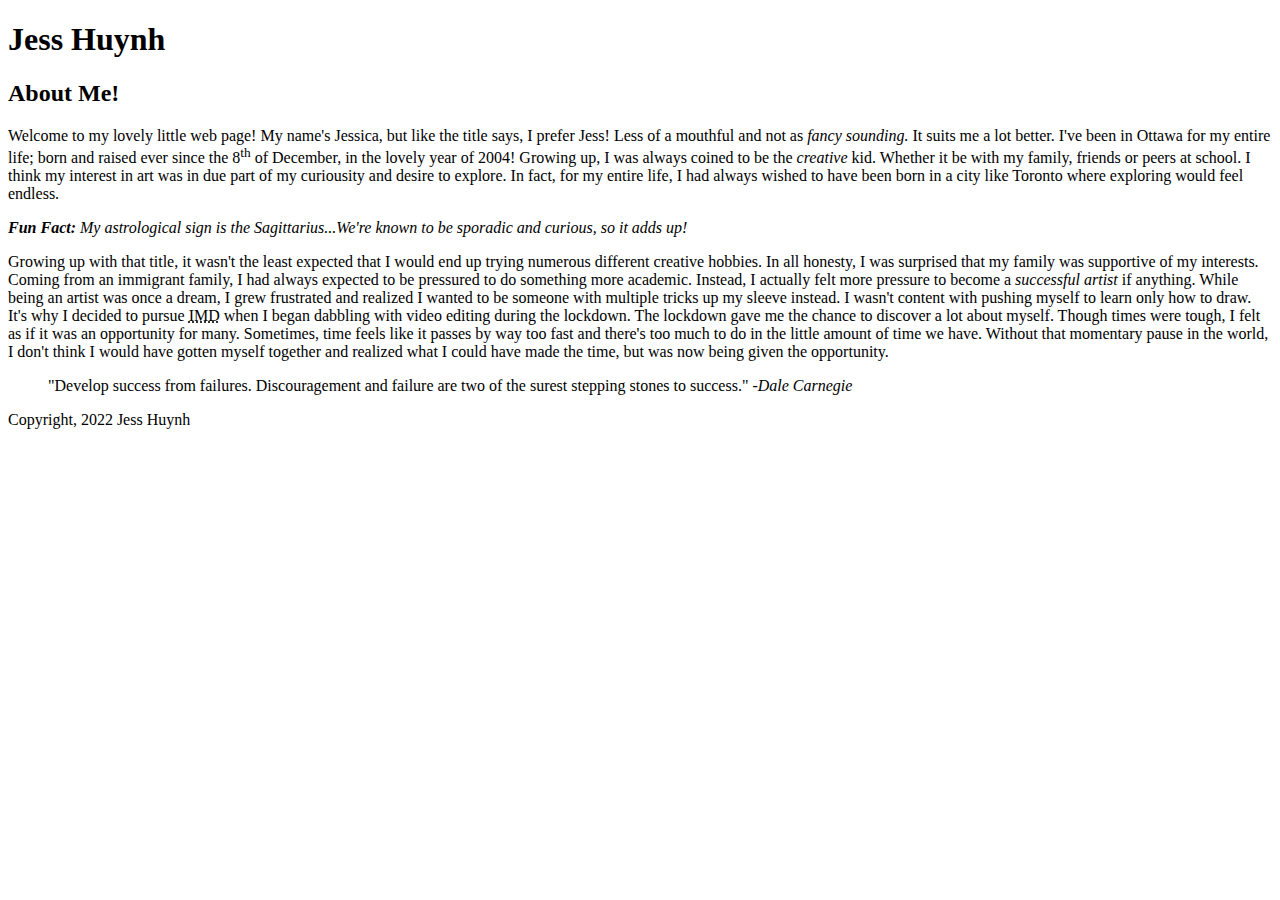
==== html_assignment/index.html @ 1b099ab4 "creates index.html" ====
<!DOCTYPE html>
<html lang="en">
<head>
    <meta charset="UTF-8">
    <meta http-equiv="X-UA-Compatible" content="IE=edge">
    <meta name="viewport" content="width=device-width, initial-scale=1.0">
    <title>HTML Semantics Assignment</title>
</head>
<body>
    <header>
        <h1>Jess Huynh</h1> 
    </header>
    <main>
        <article> 
            <h2>About Me!</h2>
            <p>
                Welcome to my lovely little web page! My name's Jessica, but like the title says, I prefer Jess! Less of a mouthful and not as <em>fancy sounding.</em> It suits me a lot better. I've been in Ottawa for my entire life; born and raised ever since the 8<sup>th</sup> of December, in the lovely year of 2004! Growing up, I was always coined to be the <em>creative</em> kid. Whether it be with my family, friends or peers at school. I think my interest in art was in due part of my curiousity and desire to explore. In fact, for my entire life, I had always wished to have been born in a city like Toronto where exploring would feel endless.
            </p>
            <p>
                <em> <b>Fun Fact:</b> My astrological sign is the Sagittarius...We're known to be sporadic and curious, so it adds up!</em>
            </p>    
            <p>
               Growing up with that title, it wasn't the least expected that I would end up trying numerous different creative hobbies. In all honesty, I was surprised that my family was supportive of my interests. Coming from an immigrant family, I had always expected to be pressured to do something more academic. Instead, I actually felt more pressure to become a <em>successful artist</em> if anything. While being an artist was once a dream, I grew frustrated and realized I wanted to be someone with multiple tricks up my sleeve instead. I wasn't content with pushing myself to learn only how to draw. It's why I decided to pursue <abbr title="Interactive Media Design">IMD</abbr> when I began dabbling with video editing during the lockdown. The lockdown gave me the chance to discover a lot about myself. Though times were tough, I felt as if it was an opportunity for many. Sometimes, time feels like it passes by way too fast and there's too much to do in the little amount of time we have. Without that momentary pause in the world, I don't think I would have gotten myself together and realized what I could have made the time, but was now being given the opportunity.
            </p>
            <blockquote>
                "Develop success from failures. Discouragement and failure are two of the surest stepping stones to success." <cite>-Dale Carnegie</cite>
            </blockquote>   
        </article>
    </main>
    <footer>
        Copyright, 2022 Jess Huynh
    </footer>
</body>
</html>
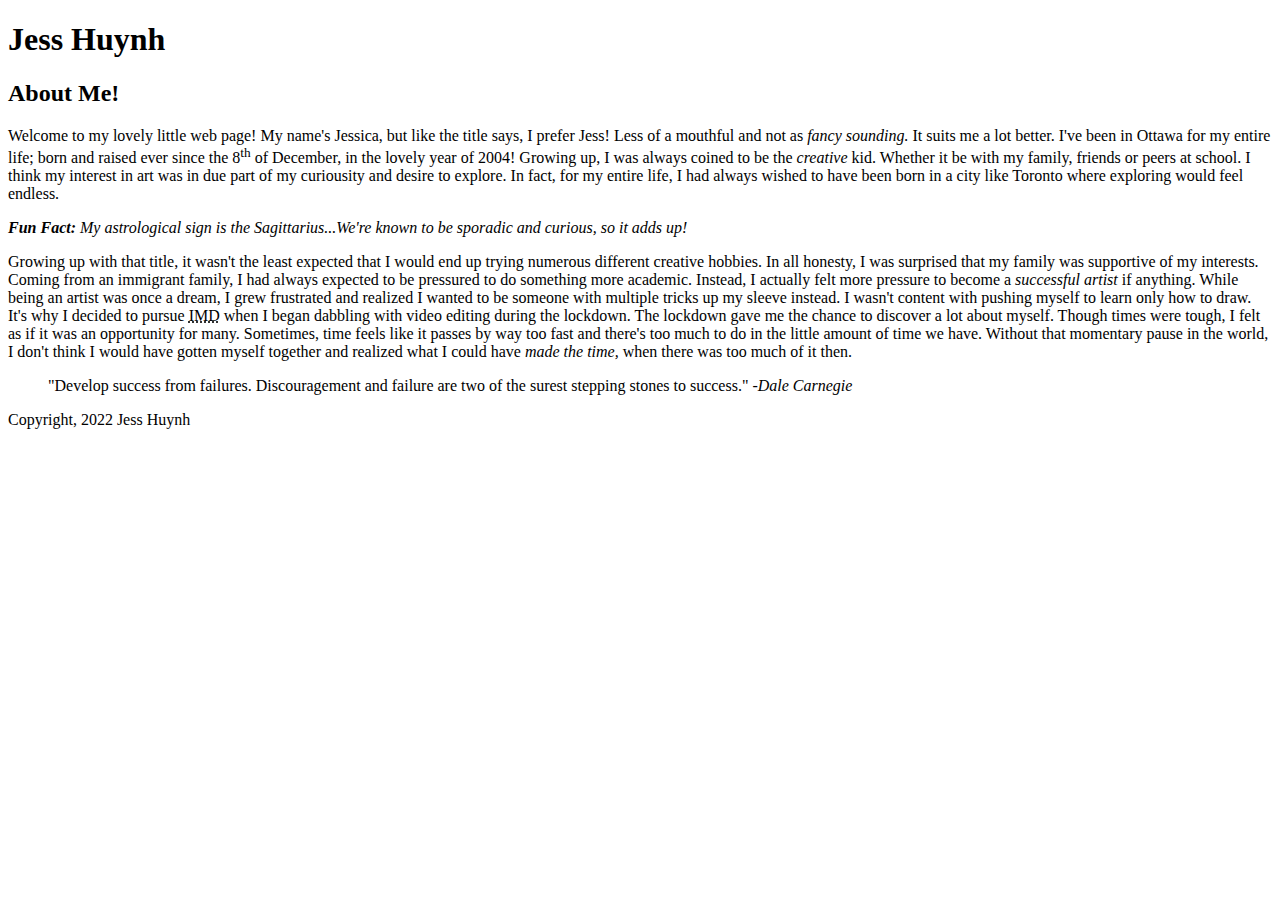
==== commit 8e264d1b: "modifies body paragraphs" ====
--- a/html_assignment/index.html
+++ b/html_assignment/index.html
@@ -20,7 +20,7 @@
                 <em> <b>Fun Fact:</b> My astrological sign is the Sagittarius...We're known to be sporadic and curious, so it adds up!</em>
             </p>    
             <p>
-               Growing up with that title, it wasn't the least expected that I would end up trying numerous different creative hobbies. In all honesty, I was surprised that my family was supportive of my interests. Coming from an immigrant family, I had always expected to be pressured to do something more academic. Instead, I actually felt more pressure to become a <em>successful artist</em> if anything. While being an artist was once a dream, I grew frustrated and realized I wanted to be someone with multiple tricks up my sleeve instead. I wasn't content with pushing myself to learn only how to draw. It's why I decided to pursue <abbr title="Interactive Media Design">IMD</abbr> when I began dabbling with video editing during the lockdown. The lockdown gave me the chance to discover a lot about myself. Though times were tough, I felt as if it was an opportunity for many. Sometimes, time feels like it passes by way too fast and there's too much to do in the little amount of time we have. Without that momentary pause in the world, I don't think I would have gotten myself together and realized what I could have made the time, but was now being given the opportunity.
+               Growing up with that title, it wasn't the least expected that I would end up trying numerous different creative hobbies. In all honesty, I was surprised that my family was supportive of my interests. Coming from an immigrant family, I had always expected to be pressured to do something more academic. Instead, I actually felt more pressure to become a <em>successful artist</em> if anything. While being an artist was once a dream, I grew frustrated and realized I wanted to be someone with multiple tricks up my sleeve instead. I wasn't content with pushing myself to learn only how to draw. It's why I decided to pursue <abbr title="Interactive Media Design">IMD</abbr> when I began dabbling with video editing during the lockdown. The lockdown gave me the chance to discover a lot about myself. Though times were tough, I felt as if it was an opportunity for many. Sometimes, time feels like it passes by way too fast and there's too much to do in the little amount of time we have. Without that momentary pause in the world, I don't think I would have gotten myself together and realized what I could have <em>made the time,</em> when there was too much of it then.
             </p>
             <blockquote>
                 "Develop success from failures. Discouragement and failure are two of the surest stepping stones to success." <cite>-Dale Carnegie</cite>
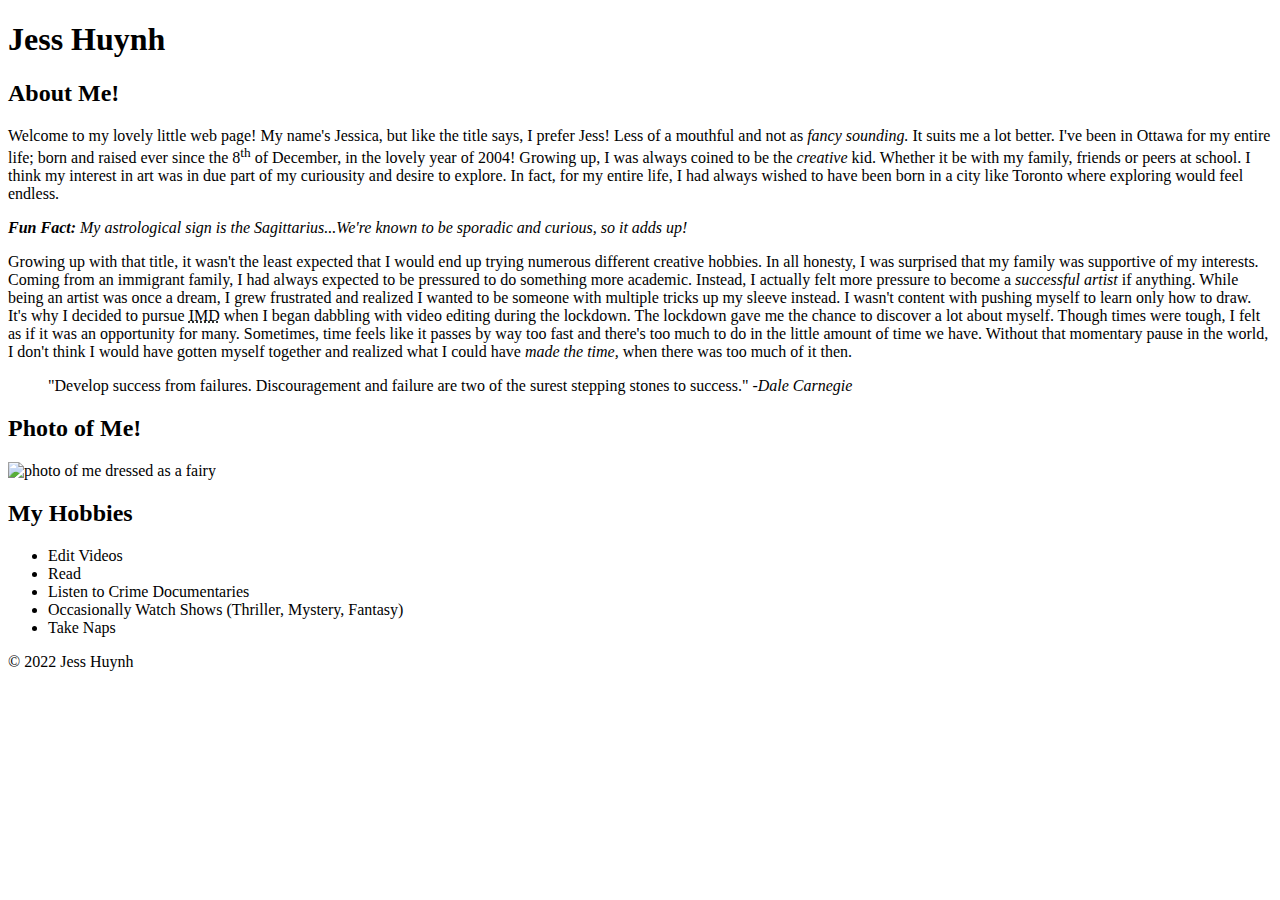
==== commit 682c8279: "adds articles for image & hobbies" ====
--- a/html_assignment/index.html
+++ b/html_assignment/index.html
@@ -26,9 +26,23 @@
                 "Develop success from failures. Discouragement and failure are two of the surest stepping stones to success." <cite>-Dale Carnegie</cite>
             </blockquote>   
         </article>
+        <article>
+            <h2>Photo of Me!</h2>
+            <img src="images/fairy-me.jpg" alt="photo of me dressed as a fairy">
+        </article>
+        <article>
+            <h2>My Hobbies</h2>
+            <ul>
+                <li>Edit Videos</li>
+                <li>Read</li>
+                <li>Listen to Crime Documentaries</li>
+                <li>Occasionally Watch Shows (Thriller, Mystery, Fantasy)</li>
+                <li>Take Naps</li>
+            </ul>
+        </article>
     </main>
     <footer>
-        Copyright, 2022 Jess Huynh
+        <p>&#169; 2022 Jess Huynh</p>
     </footer>
 </body>
 </html>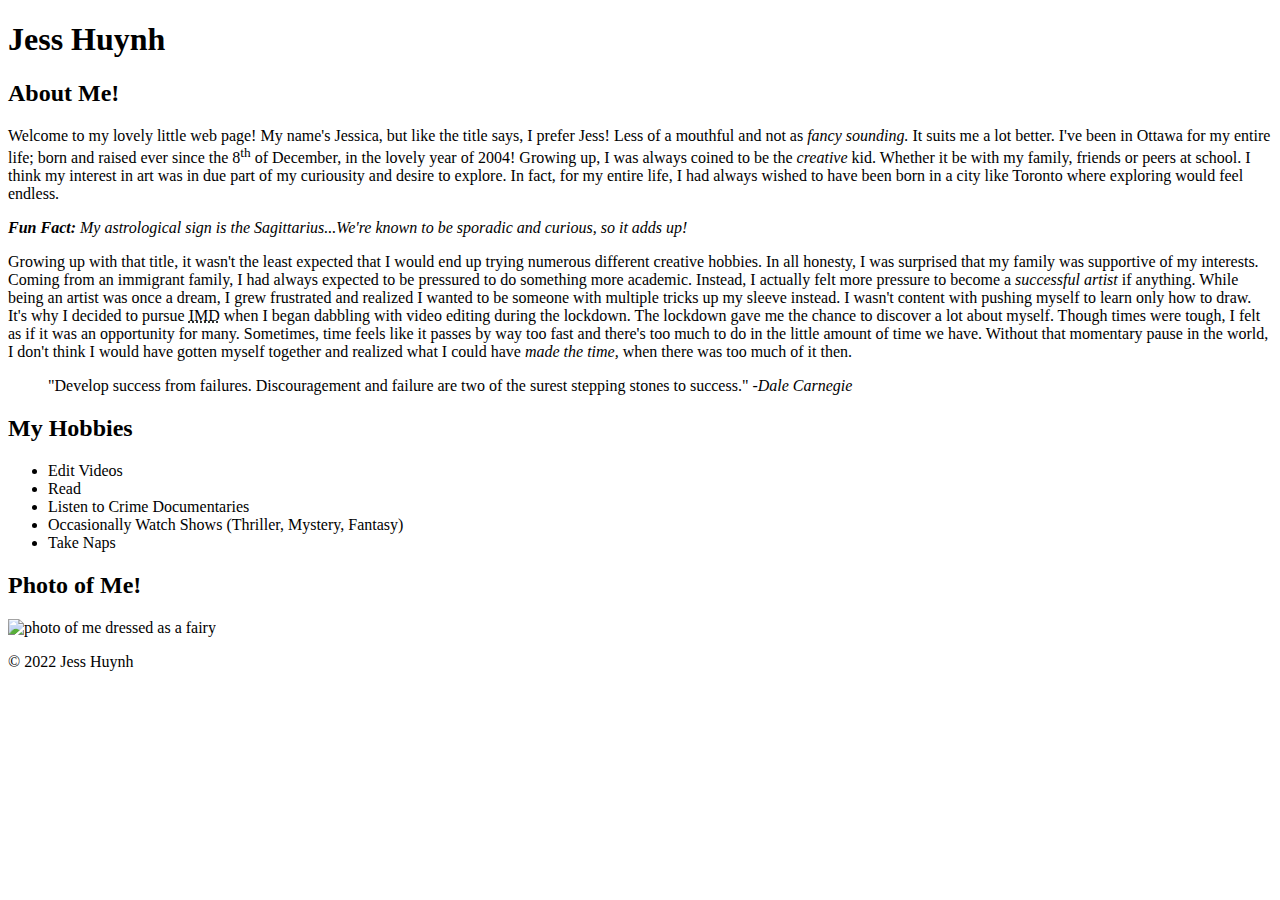
==== commit 97a34ed1: "adds image and hobby list" ====
--- a/html_assignment/index.html
+++ b/html_assignment/index.html
@@ -27,10 +27,6 @@
             </blockquote>   
         </article>
         <article>
-            <h2>Photo of Me!</h2>
-            <img src="images/fairy-me.jpg" alt="photo of me dressed as a fairy">
-        </article>
-        <article>
             <h2>My Hobbies</h2>
             <ul>
                 <li>Edit Videos</li>
@@ -40,6 +36,10 @@
                 <li>Take Naps</li>
             </ul>
         </article>
+        <article>
+            <h2>Photo of Me!</h2>
+            <img src="images/fairy-me.jpg" alt="photo of me dressed as a fairy">
+        </article> 
     </main>
     <footer>
         <p>&#169; 2022 Jess Huynh</p>
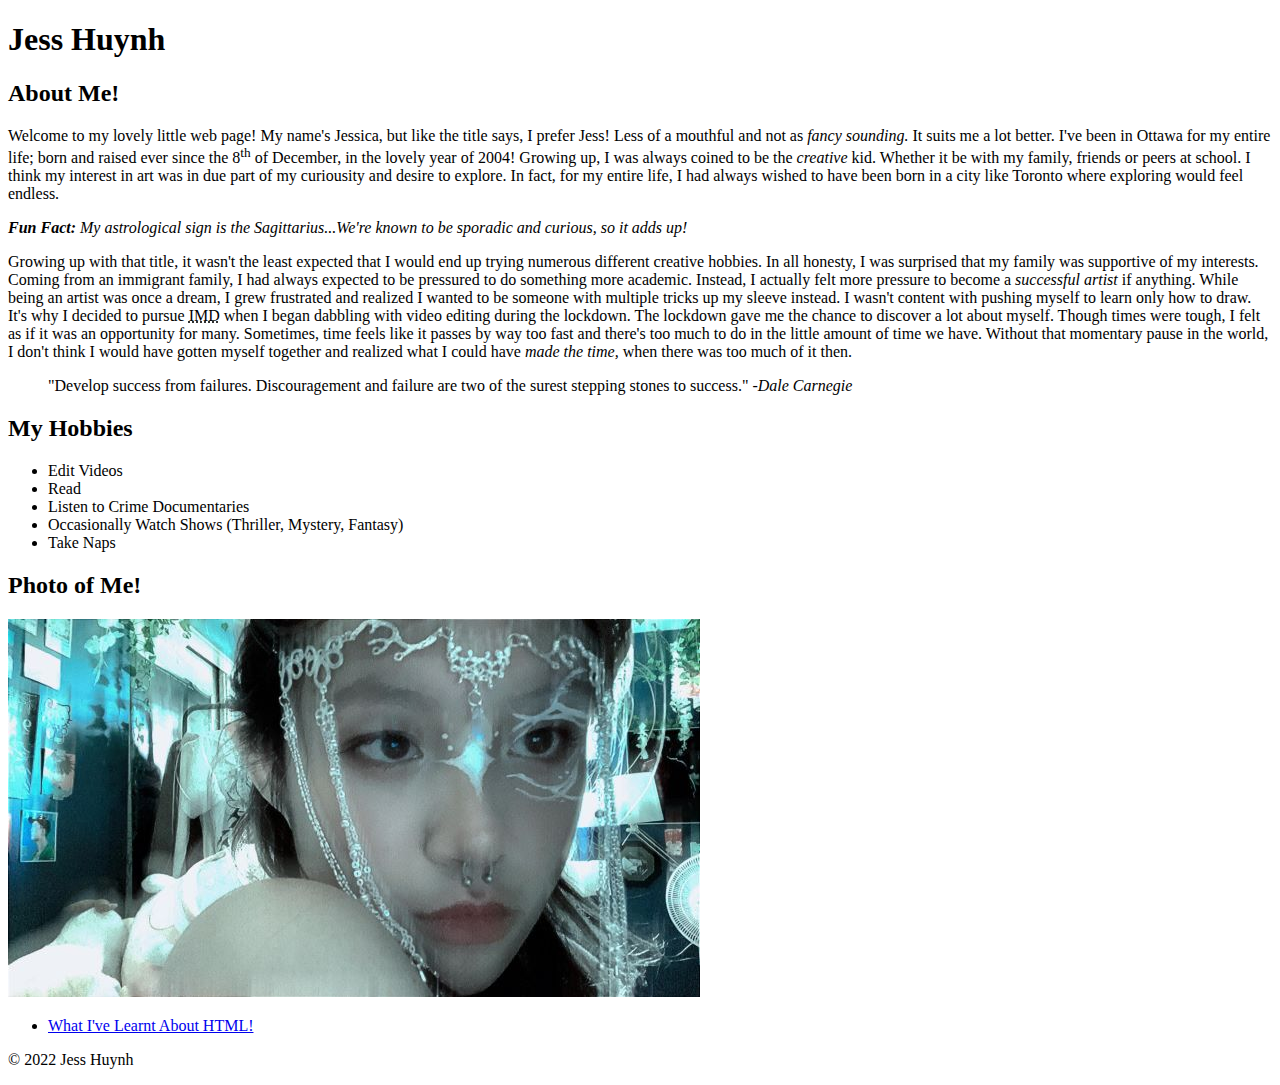
==== commit d4d343b0: "adds navigations" ====
--- a/html_assignment/index.html
+++ b/html_assignment/index.html
@@ -39,7 +39,12 @@
         <article>
             <h2>Photo of Me!</h2>
             <img src="images/fairy-me.jpg" alt="photo of me dressed as a fairy">
-        </article> 
+        </article>
+        <nav>
+            <ul>
+                <li><a href="notes.html">What I've Learnt About HTML!</a></li>
+            </ul>
+        </nav> 
     </main>
     <footer>
         <p>&#169; 2022 Jess Huynh</p>
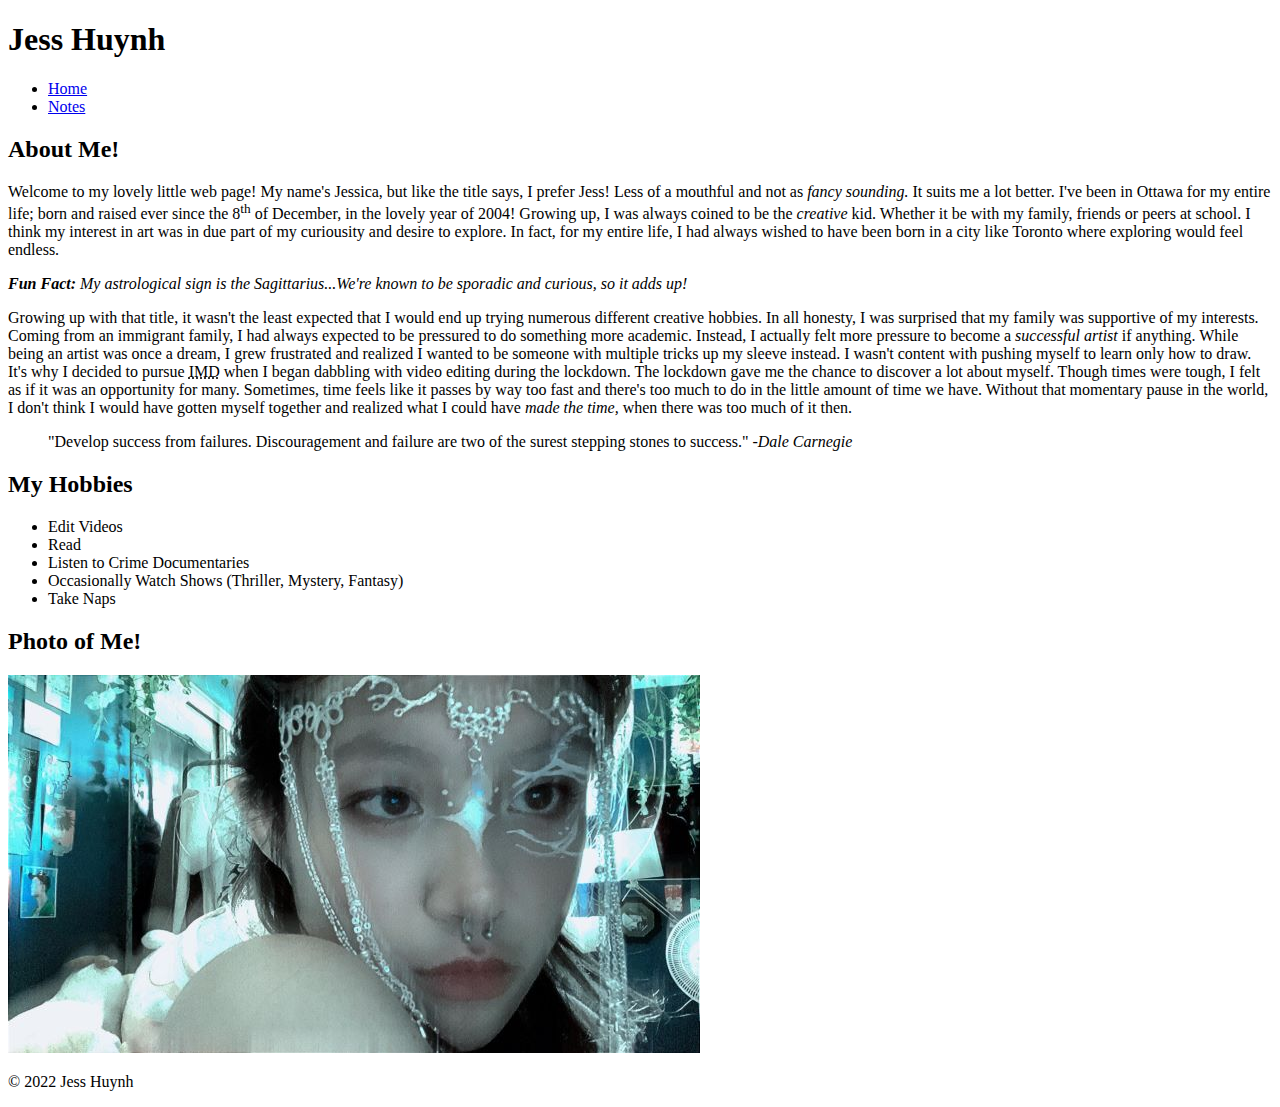
==== commit c98bdb8f: "adjusts description list & moves nav bar" ====
--- a/html_assignment/index.html
+++ b/html_assignment/index.html
@@ -10,6 +10,12 @@
     <header>
         <h1>Jess Huynh</h1> 
     </header>
+    <nav>
+        <ul>
+            <li><a href="index.html">Home</a></li>
+            <li><a href="notes.html">Notes</a></li>
+        </ul>
+    </nav> 
     <main>
         <article> 
             <h2>About Me!</h2>
@@ -40,11 +46,6 @@
             <h2>Photo of Me!</h2>
             <img src="images/fairy-me.jpg" alt="photo of me dressed as a fairy">
         </article>
-        <nav>
-            <ul>
-                <li><a href="notes.html">What I've Learnt About HTML!</a></li>
-            </ul>
-        </nav> 
     </main>
     <footer>
         <p>&#169; 2022 Jess Huynh</p>
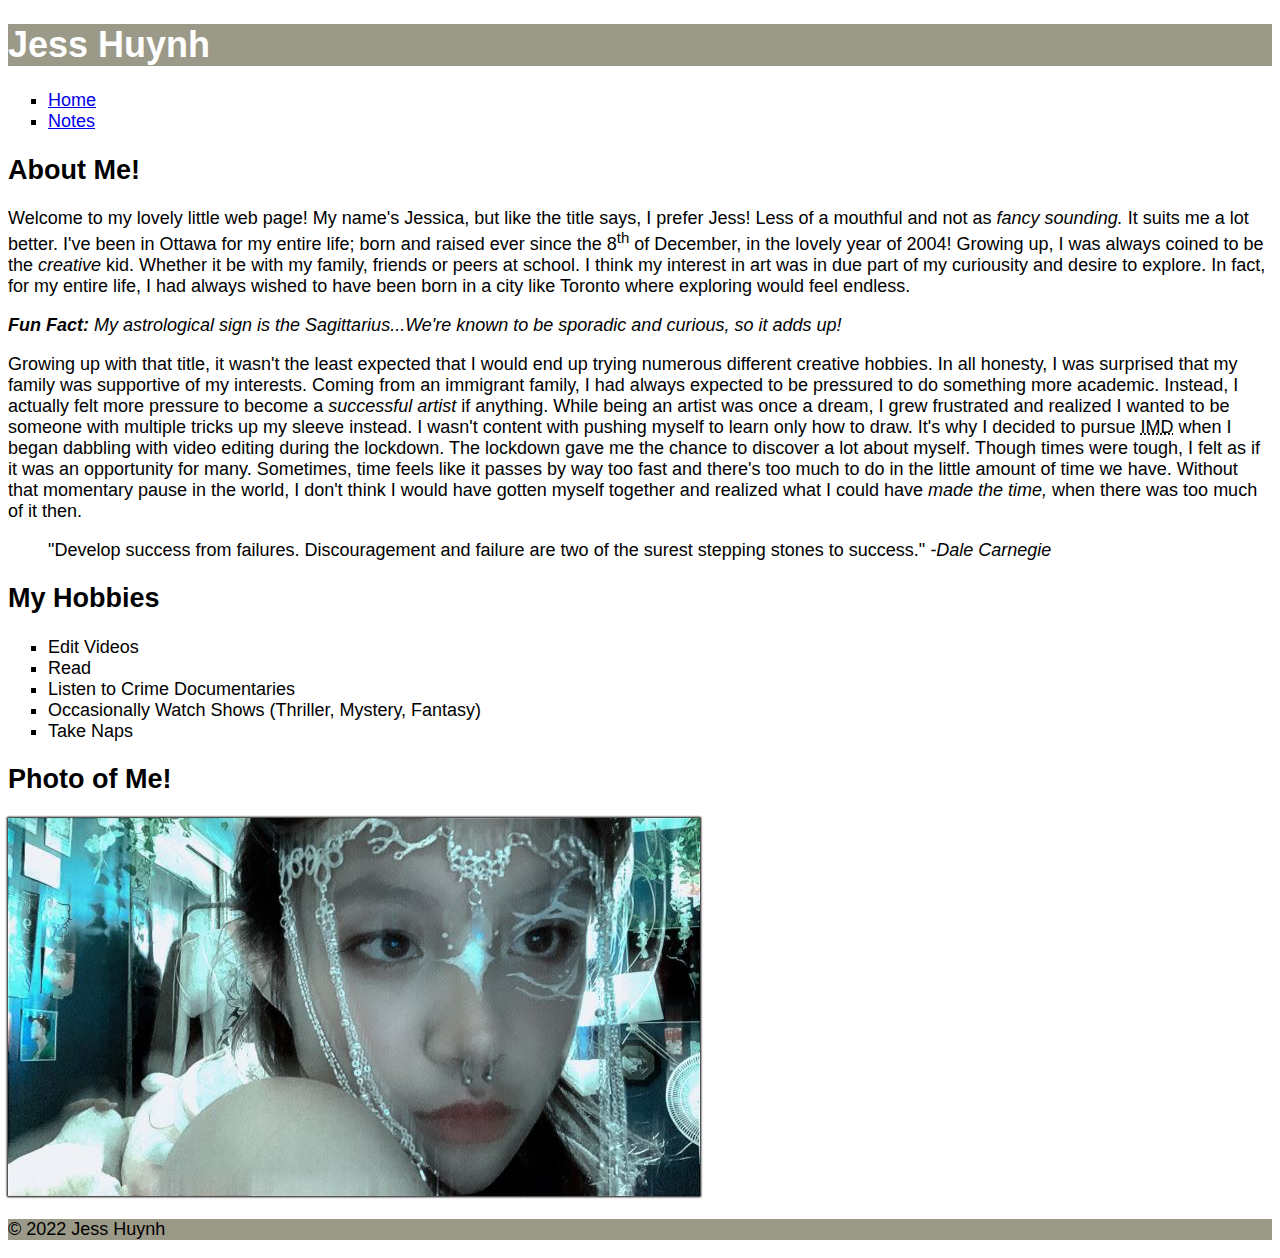
==== commit bd4e2518: "adds classes to ul hobby list" ====
--- a/html_assignment/index.html
+++ b/html_assignment/index.html
@@ -5,10 +5,11 @@
     <meta http-equiv="X-UA-Compatible" content="IE=edge">
     <meta name="viewport" content="width=device-width, initial-scale=1.0">
     <title>HTML Semantics Assignment</title>
+    <link href="css/main.css" rel="stylesheet">
 </head>
 <body>
     <header>
-        <h1>Jess Huynh</h1> 
+        <h1 class="important">Jess Huynh</h1> 
     </header>
     <nav>
         <ul>
@@ -34,17 +35,17 @@
         </article>
         <article>
             <h2>My Hobbies</h2>
-            <ul>
-                <li>Edit Videos</li>
-                <li>Read</li>
-                <li>Listen to Crime Documentaries</li>
-                <li>Occasionally Watch Shows (Thriller, Mystery, Fantasy)</li>
-                <li>Take Naps</li>
+            <ul class="hobbies">
+                <li class="hobby-item">Edit Videos</li>
+                <li class="hobby-item">Read</li>
+                <li class="hobby-item">Listen to Crime Documentaries</li>
+                <li class="hobby-item">Occasionally Watch Shows (Thriller, Mystery, Fantasy)</li>
+                <li class="hobby-item">Take Naps</li>
             </ul>
         </article>
         <article>
             <h2>Photo of Me!</h2>
-            <img src="images/fairy-me.jpg" alt="photo of me dressed as a fairy">
+            <img src="images/fairy-me.jpg" alt="photo of me dressed as a fairy" id="my-image">
         </article>
     </main>
     <footer>
--- a/html_assignment/css/main.css
+++ b/html_assignment/css/main.css
@@ -0,0 +1,25 @@
+/* changes font family and font size to 18px */
+body {
+    font-family:'Segoe UI', Tahoma, Geneva, Verdana, sans-serif;
+    font-size: 18px
+}
+
+/* adds background colour to header and footer */
+header, footer {
+    background-color:#9B9987;
+}
+
+/* class selector - changes colour of main heading of site */
+.important {
+    color:white;
+}
+
+/* adds extras to id my-image */
+#my-image {
+    box-shadow: 0px 0px 2px 1px black
+}
+
+/* changes ul from bullets to squares */
+ul {
+    list-style-type: square;
+}